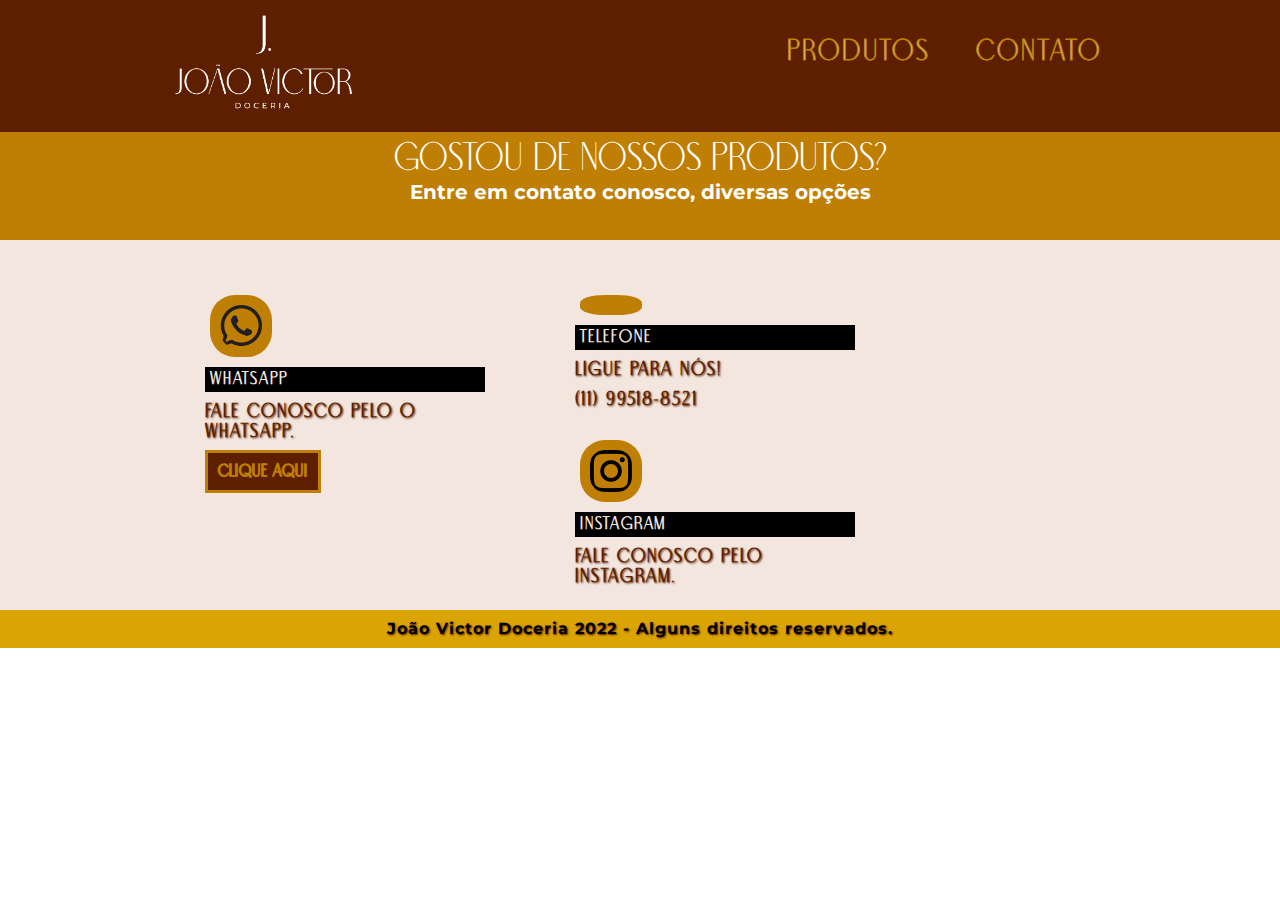
==== contato.html @ a5fcdc53 "Initial commit" ====
<!DOCTYPE html>
<html lang="pt-br">
<head>
    <meta charset="UTF-8">
    <meta http-equiv="X-UA-Compatible" content="IE=edge">
    <meta name="viewport" content="width=device-width, initial-scale=1.0">
    <title>João Victor Doceria</title>
    <link rel="shortcut icon" href="midias/favicon.ico" type="image/x-icon">
    <link rel="stylesheet" href="css/reset.css"> 
    <link rel="stylesheet" href="css/grid.css">
    <link rel="stylesheet" href="css/contato.css">
    <link rel="stylesheet" href="css/responsivo.css">
    <style>
        @import url('https://fonts.googleapis.com/css2?family=Anton&display=swap');
        @font-face {
            font-family: 'North';
            src: url('midias/north_carossela/North\ Carossela.otf') format('opentype');
        }
        @import url('https://fonts.googleapis.com/css2?family=Anton&family=Montserrat:wght@100&display=swap');
    </style>
</head>
<body>
    <!--CABEÇALHO-->
    <header class="header">
        <div class="container"><!--Logo no cabeçalho, com link pra home-->
            <!--Como nao tem tanto contexto, podemos usar uma div,-->
            <a href="index.html" class="grid-4">
                <img src="midias/logo_branca.png" alt="joao">
            </a>
            <nav class="grid-12 header_menu"><!--Bom usar anderlaine para espaço    -->
                <ul>
                    <li><a href="produtos.html">Produtos</a></li>
                    <li><a href="contato.html">Contato</a></li>
                </ul>
            </nav>
        </div>
    </header>

    <section class="contato1">
    <h1 class="titulo_contato">Gostou de nossos produtos?</h1>
    <h2>Entre em contato conosco, diversas opções</h2>
    </section>

        <section class="opcoes">
            <ul class="opcoes_lista">
                <li class="grid-5 ">
                    <div class="opcoes_icone">
                        <img src="midias/whatsapp_logo.png" alt="">
                    </div>
                    <h3>whatsapp</h3>
                    <p id="ele">Fale conosco pelo o Whatsapp.</p>
                    <a href="https://api.whatsapp.com/message/YAELJOU3SJJGO1?autoload=1&app_absent=0" class="btn">Clique Aqui</a>
                </li>
    
                <li class="grid-5">
                    <div class="opcoes_icone">
                        <img src="https://cdn-icons-png.flaticon.com/512/126/126341.png" alt="">
                    </div>
                    <h3>Telefone</h3>
                    <p>Ligue para nós!</p>
                    <p>(11) 99518-8521</p>
                </li>
    
                <li class="grid-5 foto3">
                    <div class="opcoes_icone">
                        <img src="midias/insta_logo.png" alt="">
                    </div>
                    <h3>Instagram</h3>
                    <p>Fale conosco pelo Instagram.</p>
                    <p></p>
                </li>
            </ul>
    </section>

    <section class="footer">
        <div class="copy">
            <div class="container">
                <p class="grid-16">João Victor Doceria 2022 - Alguns direitos reservados.</p>
            </div>
        </div>
    </section>
---- css/grid.css ----
*, *:before, *:after {
  -webkit-box-sizing: border-box; 
  -moz-box-sizing: border-box; 
  box-sizing: border-box;
}

.container {
	width: 960px;
	margin: 0 auto;
	padding: 0px;
	position: relative;
}

.container:after, .container:before {
	content: " ";
	display: table;
}

.container:after {
	clear: both;
}

.grid-1, .grid-2, .grid-3, .grid-4, .grid-5, .grid-6, .grid-7, .grid-8, .grid-9, .grid-10, .grid-11, .grid-12, .grid-13, .grid-14, .grid-15, .grid-16, .grid-1-3 {
	float: left;
	margin-left: 10px;
	margin-right: 10px;
}

.grid-1 	{width: 40px;}
.grid-2 	{width: 100px;}
.grid-3 	{width: 160px;}
.grid-4 	{width: 220px;}
.grid-5 	{width: 280px;}
.grid-6 	{width: 340px;}
.grid-7 	{width: 400px;}
.grid-8 	{width: 460px;}
.grid-9 	{width: 520px;}
.grid-10 	{width: 580px;}
.grid-11 	{width: 640px;}
.grid-12 	{width: 700px;}
.grid-13 	{width: 760px;}
.grid-14 	{width: 820px;}
.grid-15 	{width: 880px;}
.grid-16 	{width: 940px;}
.grid-1-3	{width: 300px;}

@media only screen and (min-width: 768px) and (max-width: 959px) {

.container {
	width: 768px;
}

.grid-1		{width: 28px;}
.grid-2		{width: 76px;}
.grid-3		{width: 124px;}
.grid-4		{width: 172px;}
.grid-5		{width: 220px;}
.grid-6		{width: 268px;}
.grid-7		{width: 316px;}
.grid-8		{width: 364px;}
.grid-9		{width: 412px;}
.grid-10	{width: 460px;}
.grid-11	{width: 508px;}
.grid-12	{width: 556px;}
.grid-13	{width: 604px;}
.grid-14	{width: 652px;}
.grid-15	{width: 700px;}
.grid-16	{width: 748px;}
.grid-1-3	{width: 236px;}

}

@media only screen and (max-width: 767px) {
.container {
	width: 300px;
}

.grid-1, .grid-2, .grid-3, .grid-4, .grid-5, .grid-6, .grid-7, .grid-8, .grid-9, .grid-10, .grid-11, .grid-12, .grid-13, .grid-14, .grid-15, .grid-16, .grid-1-3 {
	width: 300px;
	margin: 0 0 20px 0;
	float: none;
}

}
---- css/contato.css ----
/**/
@import url('https://fonts.googleapis.com/css2?family=Anton&family=Montserrat:wght@100&display=swap');
:root { /*Usando variaveis assim, pode se alterar cores bem mais rapido*/
    --cor0:#D9A404;
    --cor1:#BF7E04;
    --cor2:#A6845B;
    --cor3:#5E1F00;
    --cor4:#A25631;
    --cor5:#F2E6DF;
  }

/*ESTILOS GERAIS*/

img {
    display: block;
}

body {
    font-family: 'North', Helvetica, sans-serif;
}

.btn {
    padding: 10px;
    border: 3px solid;
    font-size: 17px;
    line-height: 20px;
    text-transform: uppercase;
    font-weight: bold;
    text-decoration: none;
    color: #BF7E04;
    background: var(--cor3);
    letter-spacing: 1px;
    -webkit-text-stroke: 1px var(--cor1)
}

.btn:hover{
    padding: 12px;
    border: 3px solid;
    font-size: 18px;
    line-height: 20px;
    text-transform: uppercase;
    font-weight: bold;

    color: #BF7E04;
    background: var(--cor3);

}

/*HEADER*/
.header {
    position: fixed; /*Ficará o cabeçalho fixado*/
    width: 100%; /*Pegando 100 do header de ponta a ponta*/
    background: var(--cor3);
    padding: 15px;
    margin-top: -8px ;
    top: 0;
    z-index: 10;
}

.header_menu {
    text-align: right;
}

.header_menu ul li {
    display: inline-block;  /*Faz eles ficarem lado a lado*/
    margin-left: 25px; /*adiciona um espaço entre as opçoes*/
    margin-top: 35px;
}

.header_menu ul li a {
    color: var(--cor5);  /*negrito*/
    text-transform: uppercase; /*maiusculo*/
    letter-spacing: .1em; /*espaçamento entre caracteres*/
    font-size: 30px; /*tamanho da fonte*/
    line-height: 20px; /*espaçamento entre linhas*/
    font-family: 'North', Arial, Helvetica, sans-serif; /*fonte*/
    text-decoration: none; /*retira o sublinhado*/
    padding: 5px 8px; /*area de contato*/
    -webkit-text-stroke: 1px var(--cor1); /*especificaçoes de borda*/
}

.header_menu ul li a:hover {
    color: black;
    -webkit-text-stroke: 1px var(--cor5);
    background: var(--cor0);
    border-radius: 10px;
}

.header img {
    width: 85%;
  }


/*INTRODUÇÃO*/
.contato1 {
    background: var(--cor1);
    width: 100%;
    height: 140px;
    margin-top: 100px;
    text-align: center;

}

.titulo_contato {
    color: white;
    font-size: 40px;
    margin-top: 50px;
    padding-top: 40px;
}

.contato1 h2 {
    color: white;
    font-size: 20px;
    font-family: 'Montserrat';
    font-weight: bold;
}

/*OPCOES*/

.opcoes {
    padding: 50px 0;
    width: 100%;
    background: var(--cor5);
    height: 370px;
}

.opcoes_lista li {
    text-align: left;
    display: inline-block;
    margin-left: -10px;
    margin-right: 100px;
    letter-spacing: 1px;
    padding-bottom: 25px;
}

.opcoes ul {

  margin: 0 auto;
  margin-left: 215px;
  display: inline-block;

}

.opcoes_lista li h3 {
    font-weight: bold;
    font-size: 18px;
    line-height: 25px;
    text-transform: uppercase;
    letter-spacing:  .1em;
    text-align: center;
    margin: 10px 0;
    text-shadow: black 1px 1px 2px;
}

.opcoes_lista li p {
    color: var(--cor3);
    text-align: left;
    text-shadow: 1px 1px 2px var(--cor3);
    font-weight: bold;
    font-family: 'North',Arial, Helvetica, sans-serif ; /*Modelo*/
    font-size: 20px;
    letter-spacing:  .1em;
    margin-top: 10px;

}

.opcoes_lista li h3 {
    color: var(--cor5);
    text-align: left;
    background: black;
    padding-left: 5px;
}
.opcoes_icone {
    text-align: center;

}

.opcoes img {
    width: 62px;
    height: auto;
    text-align: center;
    background: var(--cor1);
    padding: 10px;
    margin: 5px;
    border-radius: 40%;
}

.opcoes_lista {
    margin-bottom: 50px;
    text-align: center;
} 

.diferente {
    color: white;
    text-decoration: none;
    margin-top: 10px;

}

.opcoes ul li a {
    margin-top: 10px;
}

#ele {
    margin-bottom: 20px;
}


.footer {
    background: blue;
    width: 100%;
    color: rgb (0, 0, 255);
    background: var(--cor0) ;
    font-weight: bold;
    letter-spacing: 1px;
    padding: 4px;
    text-align: center;
    font-weight: bold;
    text-shadow: var(--cor3);
}

.copy {
    text-align: center;
    align-items: center;
    width: 100%;
    height: 30px;
  }

  .copy p{
    text-align: center;
    align-items: center;
    padding: 5px 0;
    font-family: 'Montserrat';
    font-weight: bold;
    text-shadow: #5E1F00 1px 1px 2px;
  }
---- css/responsivo.css ----
/*Estilos para Tablet*/

@media only screen and (min-width: 768px) and (max-width: 1325px) {
	/*Delicias*/
	.delicias ul {
		margin: 0 10%;
		display: inline-block;
	}

	.delicias 

	/*Qualidade*/


	.qualidade {
		margin-top: 400px;
	}


	.produtos_lista li h3 {
		font-weight: bold;
		font-size: 18px;
		line-height: 20px;
		text-align: center;
		text-transform: uppercase;
		letter-spacing: .1em;
		margin-top: 20px;
		padding: 0 40px;
	  }

	.portfolio .foto3 {
		padding-top: 15px;
	}

	.footer_redes ul li a {
		border:  3px solid var(--cor0);
		display: block;
		padding: 3px;
	  }


	.produto_item h2{
		top: -150px;
		margin-bottom: -56px;
	}

	.produto_icone {
		padding: 40px 0; /*alinhando com o do lado*/
	}

	.produto_info p{
		font-size: 14px;
		line-height: 20px;
		height: 122px;
		padding: 20px 30px;
	}

	.produto_info ul li {
		width: 180px; /*tamanho das tabelas*/
		height: 49px;
	}
	.subtitulo-interno {
		font-size: 24px;
		line-height: 30px;
		font-weight: bold;
		letter-spacing: .1em;
		color: #000;
		text-transform: uppercase;
		margin-bottom: 40px;
	  }
	  
	  .subtitulo-interno:after {
	   content: "";
	   display: block;
	   width: 60px;
	   height: 3px;
	   background: #000 ;
	   margin: 14px 0;
	  }

	
	}
@media only screen and (min-width: 1px) and (max-width: 767px) {
/*Estilos para celular*/
	/*Header*/
	.header {
		position: relative;
		padding-bottom: 0px;
	}
	.header img {
		margin: 0 auto 5px;
	}
	.header_menu {
		text-align: center;
	}
	
	.header_menu ul li {
		margin: 3px;
	}
	
	.header_menu ul li a {
		border: 3px solid black;
		width: 100px;
		display: inline-block;
		padding: 10px;
		margin: 5px ;
		font-size: 16px;
	}
	
	.header_menu ul li a:hover {
		border-color: white;
	}
	
	.header_menu ul li a.menu_ativo {
		border-color: white;
	}
	
/*INTRODUCAO*/
.interna_sobre {
	margin-top: -1px;
}

.introducao-interna {
    padding-top: 10px;
	padding-bottom: 10px;
    width: 100%;
	margin-top: -1px;
    height: 140px;
    background-size: cover;
    text-align: center;
    color: #fff;
  }

.introducao-interna h1 {
    font-size: 240%;
    color: #fff; 
    font-weight: bold; /*especie de negrito*/
    text-transform: uppercase;/*MAISCULO*/
    margin-top: 5px;
    text-shadow: black 2px 2px 2px;
}

.introducao-interna p {
    font-size: 160%;
    letter-spacing: 1px;
    color: var(--cor5);
    font-family: 'North';
    font-weight: bold;

    text-shadow: black 2px 2px 2px;
}

.interna_port {
	margin-top: 0px;
}

.interna_contato {
	margin-top: 0px;
}

.foto_equipe {
	padding-top: 5px ;
}
.introducao {
	margin-top: -35px;
	padding-top: 1%;
	background: url("../midias/foto42.jpg") no-repeat center;
	height: 450px;
}
.introducao h1 {
	font-size: 250%;
	letter-spacing: 1px;
	color: white; 
	font-weight: bold; /*especie de negrito*/
	text-transform: uppercase;/*MAISCULO*/
	text-shadow: #000 1px 1px 2px;
}

.introducao a {
	margin-bottom: 50px;
}

.introducao .doces1 {
	text-shadow: #000 1px 1px 2px;
  }


/*produtos*/
.produtos_lista li h3 {
	font-weight: bold;
	font-size: 18px;
	line-height: 20px;
	text-align: center;
	text-transform: uppercase;
	letter-spacing: .1em;
	margin-top: 20px;
	padding: 0 40px;
}
.produto_item h2{
	top: -100px;
	margin-bottom: -68px;
}

.produto_icone {
	padding: 40px 0; /*alinhando com o do lado*/
}

.produto_info p{
	font-size: 14px;
	line-height: 20px;
	height: auto;
	padding: 20px 30px;
}

.produto_info ul li {
	width: 149px; /*tamanho das tabelas*/
	height: 49px;
	line-height: 20px ;
	padding-top: 14px;
}
.subtitulo-interno {
	font-size: 24px;
	line-height: 30px;
	font-weight: bold;
	letter-spacing: .1em;
	color: #000;
	text-transform: uppercase;
	margin-bottom: 40px;
  }
  
  .subtitulo-interno:after {
   content: "";
   display: block;
   width: 60px;
   height: 3px;
   background: #000 ;
   margin: 14px 0;
  }


.montagem {
    width: 150%;
	margin-left: -78%;
}

.produto_item h2{
	color: white;
	font-size: 36px;
	text-transform: uppercase;
	letter-spacing: .1em;
	font-weight: bold;
	position: relative;
	top: -185px;
	margin-left: -95%;
}

.produto_icone {
	display: none;
}

.qualidade_lista li {
	text-align: center;
	padding: 0 15px; /*aqui tira o jogo de cintura, espaço, e alinha*/
}

.qualidade ul li h3 {
	background: black;
	padding: 2px;
}

.call h2{
margin-bottom: 5%;
font-size: 250%;
}

.copy p{
	text-align: left;
	margin-left: -65px;
	font-size: 10px;
}

.qualidade:after {
	display: none; /*retirando as linhas que apontam*/
  } 

.form {
	padding-right: 0px; /*Da muito espaço no formulario*/
}

.contato_dados ul li a {
	border:  3px solid var(--cor0);
	display: block;
	padding: 6px;
}
.contato_dados ul li {
	display: inline-block; /*Um pro lado do outro*/
	margin-right: -2px;
  }



.contato1 {
	margin-top: -50px;
}
}


/*diferente*/
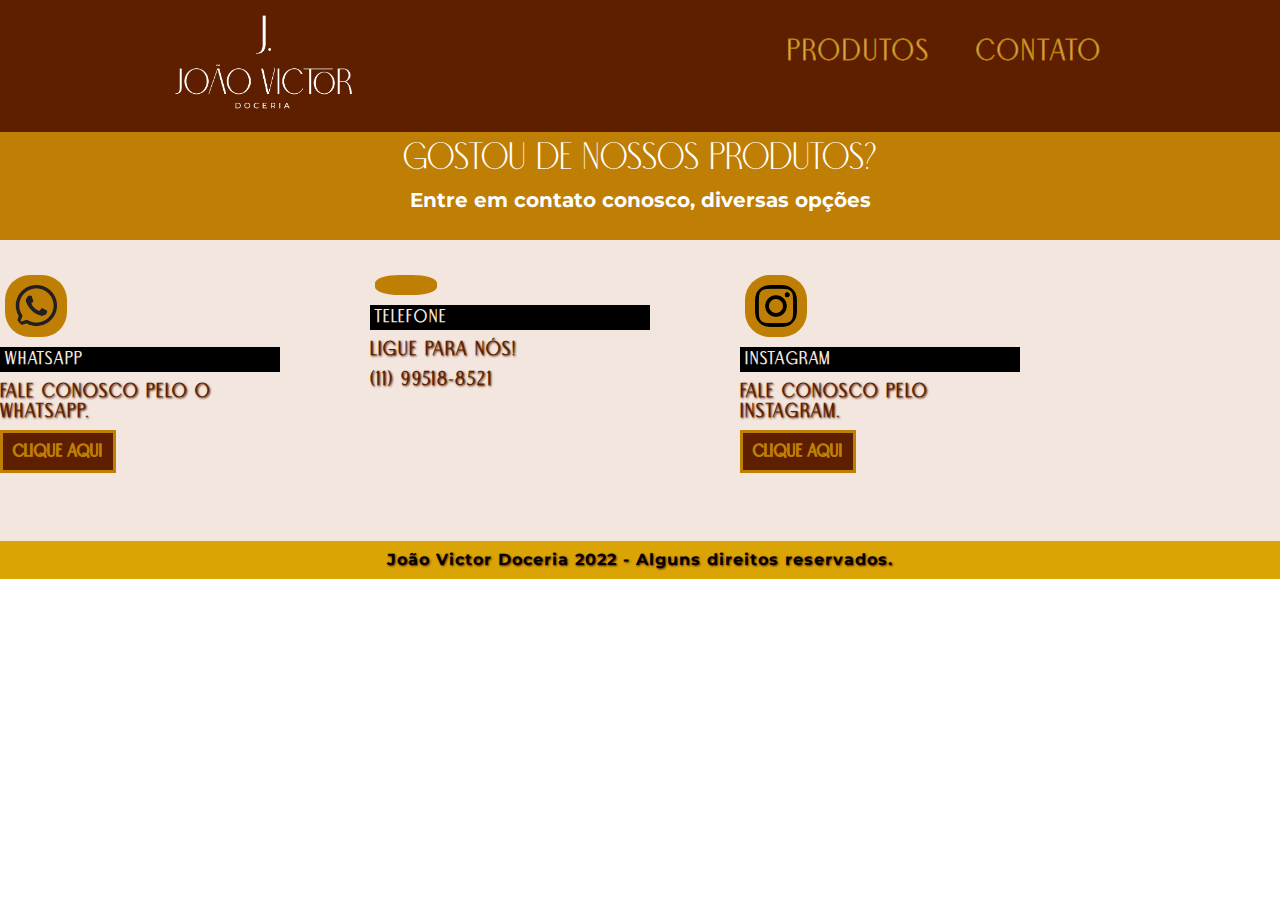
==== commit 5f02d1d4: "css2" ====
--- a/contato.html
+++ b/contato.html
@@ -49,7 +49,7 @@
                     </div>
                     <h3>whatsapp</h3>
                     <p id="ele">Fale conosco pelo o Whatsapp.</p>
-                    <a href="https://api.whatsapp.com/message/YAELJOU3SJJGO1?autoload=1&app_absent=0" class="btn">Clique Aqui</a>
+                    <a href="https://api.whatsapp.com/message/YAELJOU3SJJGO1?autoload=1&app_absent=0" class="btn" target="_blank">Clique Aqui</a>
                 </li>
     
                 <li class="grid-5">
@@ -66,8 +66,9 @@
                         <img src="midias/insta_logo.png" alt="">
                     </div>
                     <h3>Instagram</h3>
-                    <p>Fale conosco pelo Instagram.</p>
-                    <p></p>
+                    <p id="apenas">Fale conosco pelo Instagram.</p>
+                    <a href="https://www.instagram.com/joaovictordoceria/" target="_blank" class="btn" id="insta">Clique Aqui</a>
+                
                 </li>
             </ul>
     </section>
--- a/css/responsivo.css
+++ b/css/responsivo.css
@@ -78,6 +78,49 @@
 	   margin: 14px 0;
 	  }
 
+	.produto_item {
+	  padding-top: 20px;
+	  background: black;
+	  width: 100%;
+	  text-align: center;
+	  align-items: center;
+	  margin: 0 auto;
+	  padding-left:  250px;
+	}
+	
+	.produto_item #miniscaseirinho {
+	  background: var(--cor0);
+	}
+
+	.montagem {
+		margin: 0 auto;
+	}
+	
+
+	.produto_item h2{
+	  color: white;
+	  font-size: 36px;
+	  text-transform: uppercase;
+	  letter-spacing: .1em;
+	  font-weight: bold;
+	  position: relative;
+	  top: -180px;
+	  text-align: center;
+	  text-shadow: var(--cor3) 2px 2px 3px;
+	  font-family: 'Montserrat';
+	  right: 2%;
+	}
+	.produto_icone {
+		display: none;
+	}
+	
+	.produto_icone img{
+	 display: none;
+	}
+	
+	.produto_item {
+		display: inline-block;
+	}
 	
 	}
 @media only screen and (min-width: 1px) and (max-width: 767px) {
@@ -237,10 +280,19 @@
    margin: 14px 0;
   }
 
-
-.montagem {
-    width: 150%;
-	margin-left: -78%;
+.produto_item {
+  padding-top: 20px;
+  background: black;
+  width: 100%;
+  text-align: center;
+  align-items: center;
+  padding-left:  250px;
+  display: inline-block;
+}
+
+
+.produto_item #miniscaseirinho {
+  background: var(--cor0);
 }
 
 .produto_item h2{
@@ -258,6 +310,20 @@
 	display: none;
 }
 
+.product-container {
+	padding-top: 10px;
+
+}
+
+.product {
+	margin-top: -30px;
+}
+
+.montagem {
+	margin-left: -75%;
+	width: 150%;
+}
+
 .qualidade_lista li {
 	text-align: center;
 	padding: 0 15px; /*aqui tira o jogo de cintura, espaço, e alinha*/
@@ -297,6 +363,12 @@
 	margin-right: -2px;
   }
 
+/**/
+
+.portfolio {
+	margin-top: -30px;
+}
+
 
 
 .contato1 {
@@ -305,4 +377,28 @@
 }
 
 
+/*Contato*/
+
+.titulo_contato {
+	margin-top: 14px;
+	font-size: 240%;
+}
+
+.contato1 h2{
+	margin-top: 10px;
+}
+
+.opcoes ul {
+	margin-left: 10px;
+	margin-top: -20px;
+}
+
+.opcoes {
+	height: 50%;
+}
+
+
+#apenas {
+	margin-bottom: 20px;
+}
 /*diferente*/
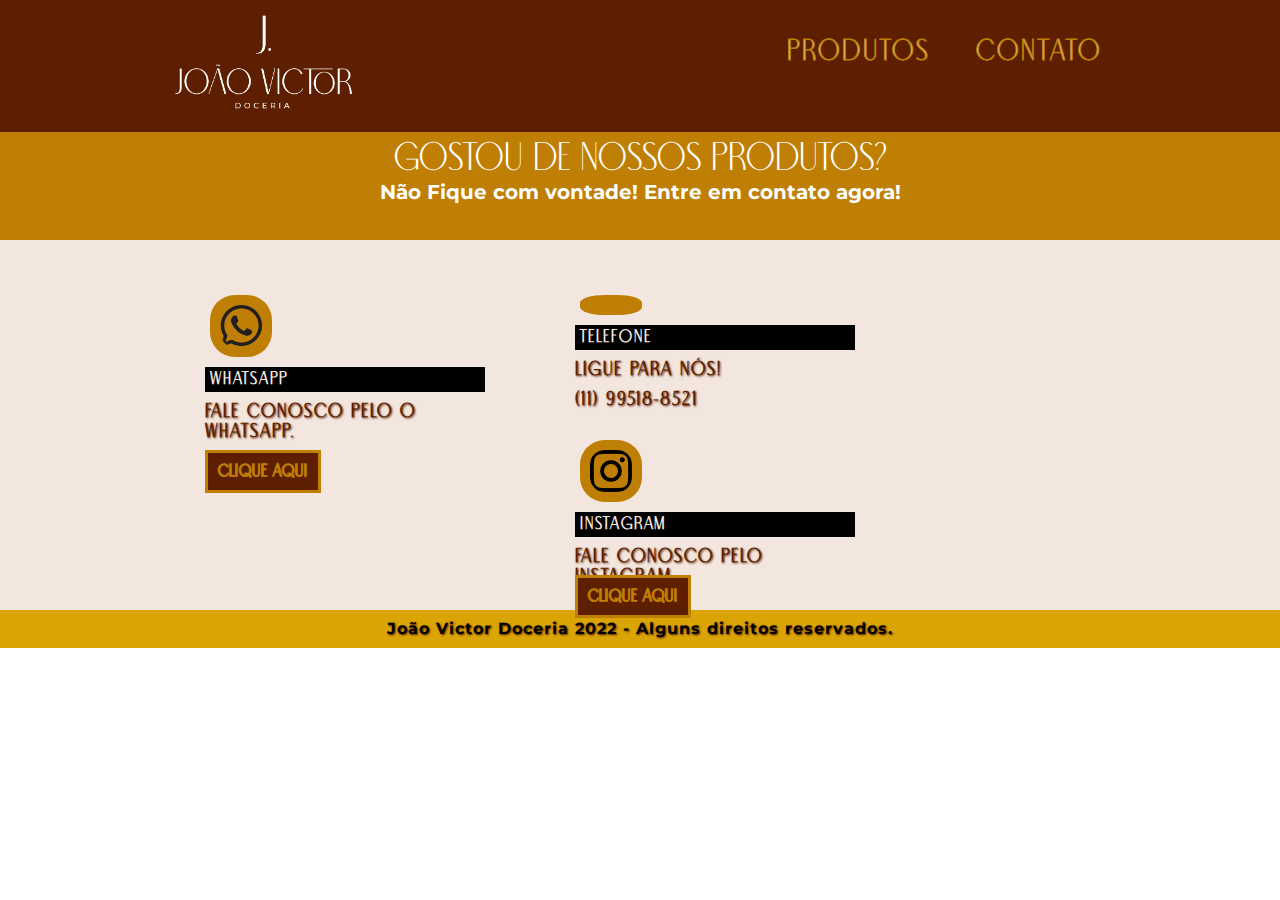
==== commit daaa732a: "reformulacao" ====
--- a/contato.html
+++ b/contato.html
@@ -38,7 +38,7 @@
 
     <section class="contato1">
     <h1 class="titulo_contato">Gostou de nossos produtos?</h1>
-    <h2>Entre em contato conosco, diversas opções</h2>
+    <h2>Não Fique com vontade! Entre em contato agora!</h2>
     </section>
 
         <section class="opcoes">
--- a/css/responsivo.css
+++ b/css/responsivo.css
@@ -1,5 +1,12 @@
 /*Estilos para Tablet*/
-
+:root { /*Usando variaveis assim, pode se alterar cores bem mais rapido*/
+    --cor0:#D9A404;
+    --cor1:#BF7E04;
+    --cor2:#A6845B;
+    --cor3:#5E1F00;
+    --cor4:#A25631;
+    --cor5:#F2E6DF;
+  }
 @media only screen and (min-width: 768px) and (max-width: 1325px) {
 	/*Delicias*/
 	.delicias ul {
@@ -89,7 +96,7 @@
 	}
 	
 	.produto_item #miniscaseirinho {
-	  background: var(--cor0);
+	  background: var(--cor1);
 	}
 
 	.montagem {
@@ -122,6 +129,53 @@
 		display: inline-block;
 	}
 	
+	.copy {
+		text-align: center;
+		align-items: center;
+		width: 100%;
+		height: 30px;
+	  }
+	
+	  .copy p{
+		text-align: center;
+		align-items: center;
+		padding: 5px 0;
+		font-family: 'Montserrat';
+		font-weight: bold;
+		text-shadow: #5E1F00 1px 1px 2px;
+		word-wrap: break-word;
+	  }
+	
+	
+	
+	  .footer {
+		background: var(--cor0);
+		text-decoration: none;
+		text-align: left;
+		height: 100%;
+	  }
+	
+	  .footer h3{
+		font-size: 20px;
+		font-family: Arial, Helvetica, sans-serif;
+		font-weight: bold;
+	
+	  }
+	
+	  .footer p{
+		max-width: 1000px;
+	  }
+	
+	
+	
+	  .copy {
+		color: rgb (0, 0, 255);
+		background: var(--cor0) ;
+		font-weight: bold;
+		text-align: left;
+		letter-spacing: 1px;
+	  }
+	  
 	}
 @media only screen and (min-width: 1px) and (max-width: 767px) {
 /*Estilos para celular*/
@@ -226,6 +280,83 @@
 .introducao .doces1 {
 	text-shadow: #000 1px 1px 2px;
   }
+
+
+  /*DELICIAS*/
+  .delicias {
+    padding: 50px 0;
+    width: 100%;
+}
+
+.delicias h2{
+    font-size: 60px;
+    color: var(--cor3);
+    font-weight: bold;
+    margin-bottom: 35px;
+    margin-top: -15px;
+    text-align:center;
+
+}
+
+
+
+.delicias ul {
+  margin: 0 5%;
+  display: inline-block;
+}
+
+.delicias_lista li h3 {
+    font-weight: bold;
+    font-size: 90%;
+    line-height: 25px;
+    text-transform: uppercase;
+    letter-spacing:  .1em;
+    text-align: center;
+    margin: 10px 0;
+    text-shadow: black 1px 1px 2px;
+}
+
+.delicias_lista li p {
+    color: var(--cor5);
+    text-align: center;
+    text-shadow: 1px 1px 2px black;
+    font-weight: bold;
+    font-family: 'Montserrat',Arial, Helvetica, sans-serif ; /*Modelo*/
+    letter-spacing:  .1em;
+	font-size: 80%;
+	word-break: break-word;
+}
+
+.delicias_lista li h3 { 
+    color: var(--cor5);
+    text-align: center;
+	font-size: 110%;
+}
+.delicias_icone {
+    background: var(--cor0);
+    padding: 1%;
+    text-align: center;
+	padding-right: -5px;
+}
+
+.delicias img {
+    width: 70%;
+    height: 75%;
+    border: 5px solid;
+    margin-top: 20px;
+    text-align: center;
+    display: block; 
+    margin: 10%;
+	margin-left: 15%;
+}
+
+.delicias_lista {
+    margin-bottom: 50px;
+    text-align: center;
+}
+
+
+
 
 
 /*produtos*/
@@ -291,19 +422,20 @@
 }
 
 
-.produto_item #miniscaseirinho {
-  background: var(--cor0);
+#miniscaseirinho {
+  background: var(--cor1);
 }
 
 .produto_item h2{
 	color: white;
-	font-size: 36px;
+	font-size:200%;
 	text-transform: uppercase;
 	letter-spacing: .1em;
 	font-weight: bold;
 	position: relative;
-	top: -185px;
-	margin-left: -95%;
+	top: -180px;
+	margin-right: 400%;
+	margin-left: -70%;
 }
 
 .produto_icone {
@@ -320,8 +452,8 @@
 }
 
 .montagem {
-	margin-left: -75%;
-	width: 150%;
+	margin-left: -80%;
+	width: 110%;
 }
 
 .qualidade_lista li {
@@ -374,10 +506,6 @@
 .contato1 {
 	margin-top: -50px;
 }
-}
-
-
-/*Contato*/
 
 .titulo_contato {
 	margin-top: 14px;
@@ -402,3 +530,90 @@
 	margin-bottom: 20px;
 }
 /*diferente*/
+
+.copy {
+    text-align: center;
+    align-items: center;
+    width: 100%;
+    height: 30px;
+  }
+  .footer {
+    background: var(--cor0);
+    text-decoration: none;
+    text-align: left;
+    height: 100%;
+  }
+
+  .footer h3{
+    font-size: 20px;
+    font-family: Arial, Helvetica, sans-serif;
+    font-weight: bold;
+
+  }
+
+  .footer p{
+    max-width: 1000px;
+  }
+
+
+
+  .copy {
+    color: rgb (0, 0, 255);
+    background: var(--cor0) ;
+    font-weight: bold;
+    text-align: left;
+    letter-spacing: 1px;
+	margin: 0 auto;
+  }
+  .copy p{
+    text-align: center;
+    align-items: center;
+    padding: 5px 0;
+    font-family: 'Montserrat';
+    font-weight: bold;
+    text-shadow: #5E1F00 1px 1px 2px;
+	margin: 0 auto;
+  }
+
+/*PAGINA PRODUTOS*/
+#minisca {
+	width: 53vh;
+	margin-top: 2vh;
+}
+
+.miniscas {
+	height: 50vh;
+}
+
+.sim {
+	margin-top: -12vh;
+}
+
+.sim2 {
+	margin-top: -18vh;
+}
+
+#miniscaseirinho {
+	width: 59vh;
+}
+
+
+body {
+	background-color: black;
+}
+
+/*Contato*/
+
+.contato1 {
+	height: 30vh;
+}
+
+.opcoes ul li {
+	margin-left: 5vh;
+}
+}
+
+
+
+/*Contato*/
+
